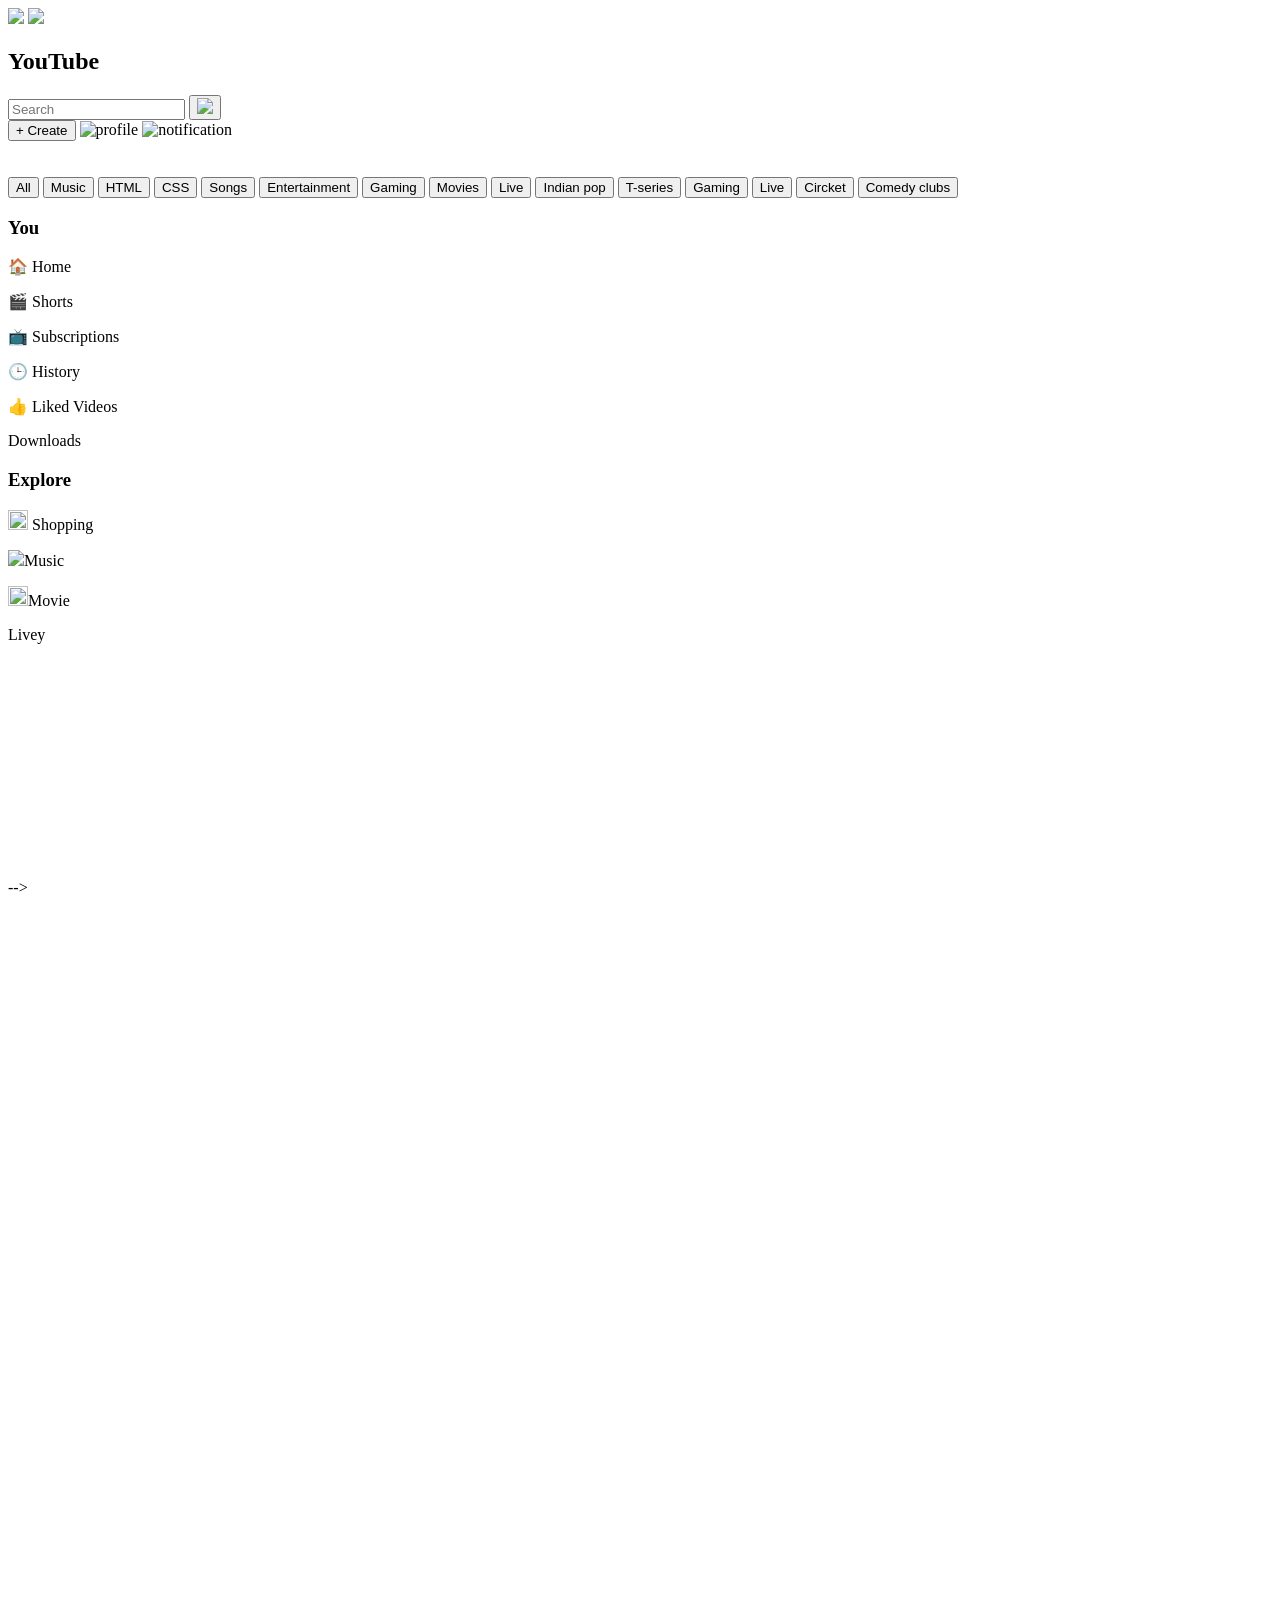
==== Youtube/youtube.html @ e6bd6102 "Create youtube.html" ====
<!DOCTYPE html>
<html lang="en">
<head>
    <meta charset="UTF-8">
    <meta name="viewport" content="width=device-width, initial-scale=1.0">
    <title>Youtube-clone</title>
   <link rel="Stylesheet" href="style.css">
</head>
<body>
   <header>

    <!-- LEFT -->
    <div class="icon">

        <img src="https://cdn-icons-png.flaticon.com/128/5997/5997060.png"
        width="25px">

        <img src="https://th.bing.com/th/id/ODF.MrzzDTMlZsq_k5DWWmv7Hw?w=32&h=32&qlt=90&pcl=fffffc&o=6&pid=1.2"
        width="35px">

        <h2>YouTube</h2>

    </div>

    <!-- SEARCH -->
    <div class="search">

        <input type="text" placeholder="Search">

        <button class="ic">

            <img src="https://cdn-icons-png.flaticon.com/128/751/751463.png"
            width="15px">

        </button>

    </div>

    <!-- RIGHT -->
    <div class="right">

        <button class="create">+ Create</button>

        <img class="profile" src="https://tse2.mm.bing.net/th/id/OIP.lY3wJFi8wpt2UDcX2GO-ggHaGS?rs=1&pid=ImgDetMain&o=7&rm=3" alt="profile">
        <img class="bell" src="https://cdn-icons-png.flaticon.com/128/2058/2058148.png" alt="notification">
    </div>
    <br>
    <br>
    <!-- CATEGORY SECTION -->
</header>
<div class="categories">

    <button>All</button>
    <button>Music</button>
    <button>HTML</button>
    <button>CSS</button>
    <button>Songs</button>
    <button>Entertainment</button>
    <button>Gaming</button>
    <button>Movies</button>
    <button>Live</button>
    <button>Indian pop</button>
    <button>T-series</button>
    <button>Gaming</button>
    <button>Live</button>
    <button>Circket</button>
    <button>Comedy clubs</button>

</div>
 <!-- MAIN SECTION -->
    <div class="main">

        <!-- LEFT SIDEBAR -->
        <div class="sidebar">
<h3>You</h3>
            <p>🏠 Home</p>
            <p>🎬 Shorts</p>
            <p>📺 Subscriptions</p>
            <p>🕒 History</p>
            <p>👍 Liked Videos</p>
            <p>Downloads</p>
            

       
         <!-- LEFT SIDEBAR -->
        <div class="sidebar2">
<h3>Explore</h3>
<p><img src="https://up.yimg.com/ib/th/id/OIP.9UqfoFXUzuxVO1Hs56PQogHaHa?pid=Api&rs=1&c=1&qlt=95&w=107&h=107" width="20px" height="20px"> Shopping</p>
            <p><img src="https://up.yimg.com/ib/th/id/OIP.3muFaw024iIJ3mlXPj1tKAHaHa?pid=Api&rs=1&c=1&qlt=95&w=122&h=122" width="20px" heigth="20px">Music</p>
            <p><img src="https://up.yimg.com/ib/th/id/OIP.JFrZCV5Ehy29ooToG93nUAHaHa?pid=Api&rs=1&c=1&qlt=95&w=117&h=117" width="20px" height="20px">Movie</p>
            <p>Livey</p>

        </div>
         </div>

        <!-- RIGHT VIDEOS-->
<div class="videos">

    <div class="card">
        <iframe width="360" height="215"
         src="https://www.youtube.com/embed/2pO3XlgtO2k?si=ED3FkrxxisjaOCkA" 
         title="YouTube video player" 
         frameborder="0" 
         allow="accelerometer; autoplay; clipboard-write; encrypted-media; gyroscope; picture-in-picture; web-share" 
         referrerpolicy="strict-origin-when-cross-origin" 
         allowfullscreen 
        </iframe>
    </div>

     <div class="card">
                <iframe width="350" height="250" src="https://www.youtube.com/embed/fHBR1j1kJ1I?si=1umoZ4IXPE17xPVl" title="YouTube video player" frameborder="0" allow="accelerometer; autoplay; clipboard-write; encrypted-media; gyroscope; picture-in-picture; web-share" referrerpolicy="strict-origin-when-cross-origin" allowfullscreen></iframe>

    </div>  -->
    <div class="card">
                <iframe width="350" height="250" src="https://www.youtube.com/embed/X7Lcz4hjJ6Y?si=LnOjYs9fwY1IKIyi" title="YouTube video player" frameborder="0" allow="accelerometer; autoplay; clipboard-write; encrypted-media; gyroscope; picture-in-picture; web-share" referrerpolicy="strict-origin-when-cross-origin" allowfullscreen></iframe>       

    </div>
    <br>
    <div class="card">
                <iframe width="350" height="250" src="https://www.youtube.com/embed/beBmY38f_M0?si=k8etyq4RNVi0fOfH" title="YouTube video player" frameborder="0" allow="accelerometer; autoplay; clipboard-write; encrypted-media; gyroscope; picture-in-picture; web-share" referrerpolicy="strict-origin-when-cross-origin" allowfullscreen></iframe>

    </div>
    <div class="card">
                <iframe width="350" height="250" src="https://www.youtube.com/embed/lT-JyIJ00rM?si=KN93to6QkaVb1Y03" title="YouTube video player" frameborder="0" allow="accelerometer; autoplay; clipboard-write; encrypted-media; gyroscope; picture-in-picture; web-share" referrerpolicy="strict-origin-when-cross-origin" allowfullscreen></iframe>

    </div>
     <br>

</div> 
<!-- <h3>Shorts</h3>
    </div>
     shorts 
     <div class="shorts">
        <iframe width="150px" heigth="200px"
        src="">
    </iframe>
     </div>
      <div class="shorts">
        <iframe width="150px" heigth="200px"
        src="">
    </iframe>
     </div>
      <div class="shorts">
        <iframe width="150px" heigth="200px"
        src="">
    </iframe>
     </div>
      <div class="shorts">
        <iframe width="150px" heigth="200px"
        src="">
    </iframe>
     </div>
      <div class="shorts">
        <iframe width="150px" heigth="200px"
        src="">
    </iframe>
     </div> -->
</body>
</html>
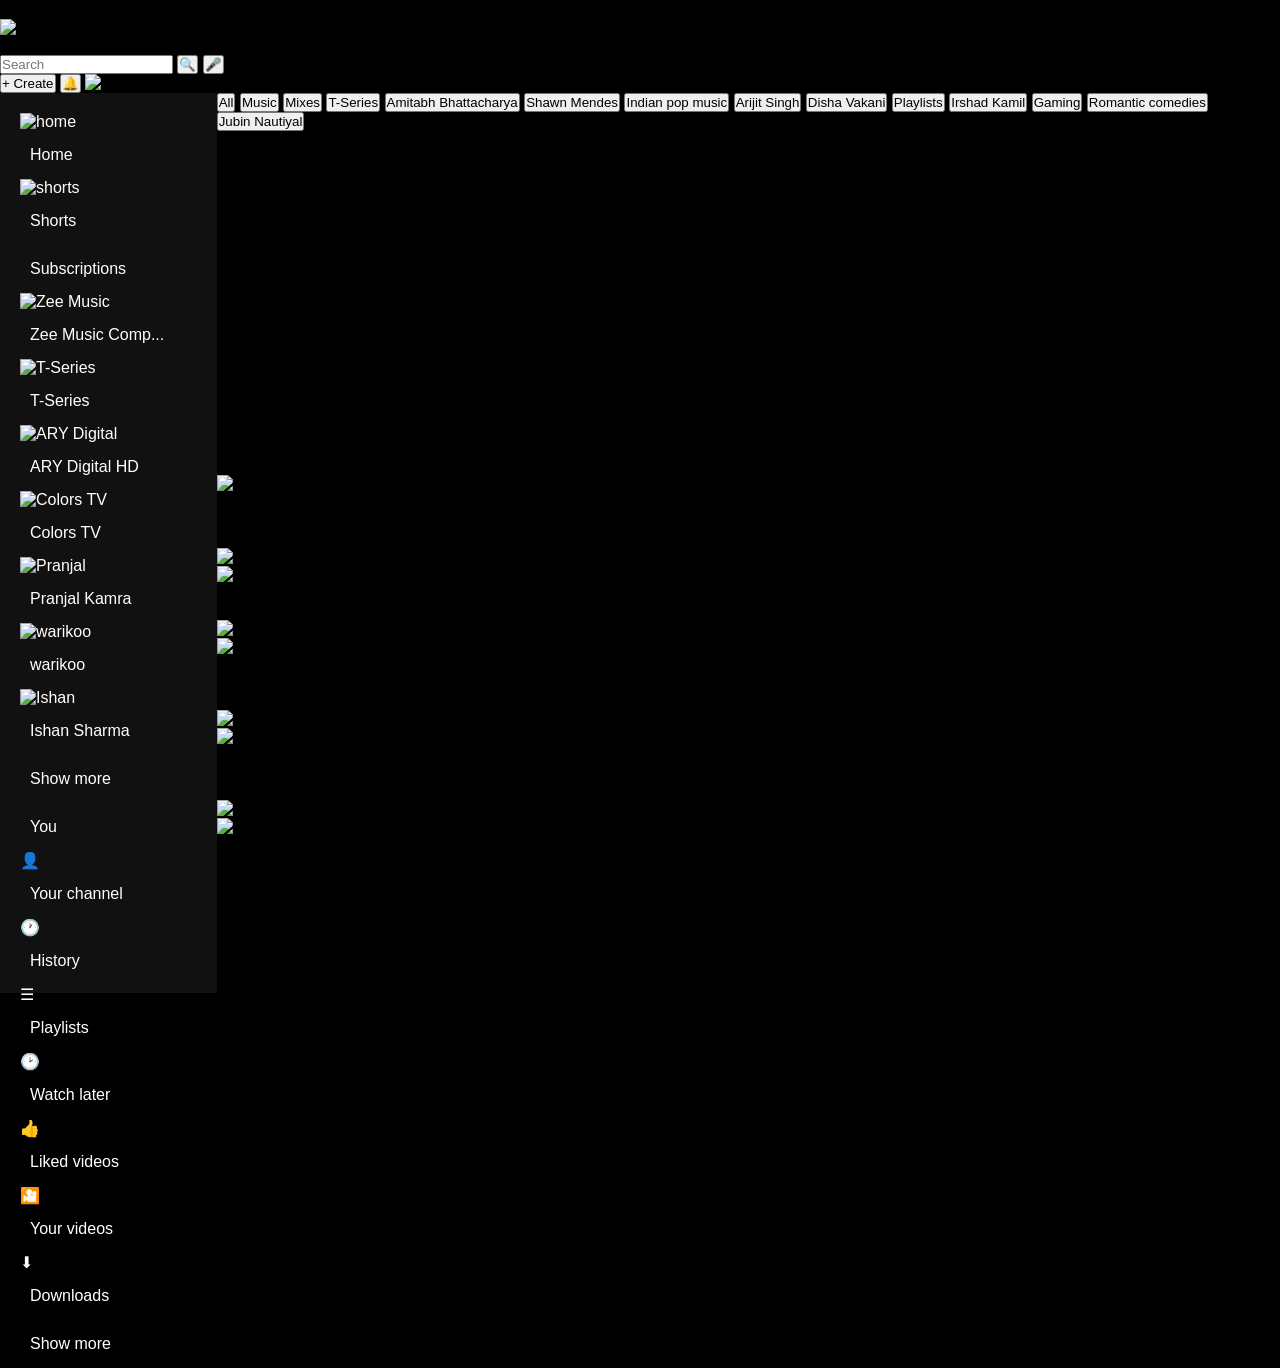
==== commit 4ca280ab: "Update youtube.html" ====
--- a/Youtube/youtube.html
+++ b/Youtube/youtube.html
@@ -1,159 +1,350 @@
-<!DOCTYPE html>
+<!doctype html>
 <html lang="en">
-<head>
-    <meta charset="UTF-8">
-    <meta name="viewport" content="width=device-width, initial-scale=1.0">
-    <title>Youtube-clone</title>
-   <link rel="Stylesheet" href="style.css">
-</head>
-<body>
-   <header>
-
-    <!-- LEFT -->
-    <div class="icon">
-
-        <img src="https://cdn-icons-png.flaticon.com/128/5997/5997060.png"
-        width="25px">
-
-        <img src="https://th.bing.com/th/id/ODF.MrzzDTMlZsq_k5DWWmv7Hw?w=32&h=32&qlt=90&pcl=fffffc&o=6&pid=1.2"
-        width="35px">
-
-        <h2>YouTube</h2>
-
+  <head>
+    <meta charset="UTF-8" />
+    <meta name="viewport" content="width=device-width, initial-scale=1.0" />
+    <title>YouTube</title>
+    <link rel="stylesheet" href="style.css" />
+  </head>
+  <body>
+    <!-- NAVBAR -->
+    <div class="navbar">
+      <div class="nav-left">
+        <p class="hamburger">&#9776;</p>
+        <img
+          src="https://cdn-icons-png.flaticon.com/128/1384/1384060.png"
+          alt="yt photo"
+          height="30px"
+          width="33px"
+        />
+        <p class="yt-logo">YouTube</p>
+      </div>
+      <div class="nav-center">
+        <input type="text" placeholder="Search" class="search-box" />
+        <button class="search-btn">&#128269;</button>
+        <button class="mic-btn">&#127908;</button>
+      </div>
+      <!-- profile icon -->
+
+      <div class="nav-right">
+        <button class="create-btn">+ Create</button>
+        <button class="bell-btn">&#128276;</button>
+        <img
+          src="https://tse3.mm.bing.net/th/id/OIP.hLSEDVn3EMOqJDY8KTpA3gAAAA?pid=ImgDet&w=177&h=177&c=7&dpr=1.3&o=7&rm=3"
+          alt="icon"
+          class="ch-avatar"
+        />
+      </div>
     </div>
 
-    <!-- SEARCH -->
-    <div class="search">
-
-        <input type="text" placeholder="Search">
-
-        <button class="ic">
-
-            <img src="https://cdn-icons-png.flaticon.com/128/751/751463.png"
-            width="15px">
-
-        </button>
-
+    <!-- MAIN LAYOUT -->
+    <div class="main">
+      <!-- SIDEBAR -->
+      <div class="sidebar">
+        <div class="side-item active">
+          <img
+            src="https://cdn-icons-png.flaticon.com/128/553/553416.png"
+            alt="home"
+            class="side-icon"
+          />
+          <p>Home</p>
+        </div>
+
+        <div class="side-item">
+          <img
+            src="https://cdn-icons-png.flaticon.com/128/553/553417.png"
+            alt="shorts"
+            class="side-icon"
+          />
+          <p>Shorts</p>
+        </div>
+        <p class="side-heading">Subscriptions</p>
+        <div class="side-item">
+          <img
+            src="https://yt3.googleusercontent.com/ytc/AIdro_kNOE1MKaqvnKA1bqr1lj-HuE3lCDMcFXPqWJnqWl3oAA=s88-c-k-c0x00ffffff-no-rj"
+            class="side-avatar"
+            alt="Zee Music"
+          />
+          <p>Zee Music Comp...</p>
+        </div>
+        <div class="side-item">
+          <img
+            src="https://yt3.googleusercontent.com/ytc/AIdro_lNAHqeGFPYR8dqJG4-uRBF_GHIkOACXx-TBMZIPA=s88-c-k-c0x00ffffff-no-rj"
+            class="side-avatar"
+            alt="T-Series"
+          />
+          <p>T-Series</p>
+        </div>
+        <div class="side-item">
+          <img
+            src="https://yt3.googleusercontent.com/ytc/AIdro_kqd7v3FbBHFbUcSjyRPnmGkQMfOCMRUFaTL1y1=s88-c-k-c0x00ffffff-no-rj"
+            class="side-avatar"
+            alt="ARY Digital"
+          />
+          <p>ARY Digital HD</p>
+        </div>
+        <div class="side-item">
+          <img
+            src="https://yt3.googleusercontent.com/ytc/AIdro_kd_FJkwJLobh82NCPX3Q9gNhBJ7xQQUBfNt5Hr=s88-c-k-c0x00ffffff-no-rj"
+            class="side-avatar"
+            alt="Colors TV"
+          />
+          <p>Colors TV</p>
+        </div>
+        <div class="side-item">
+          <img
+            src="https://yt3.googleusercontent.com/ytc/AIdro_l5B_mcO_43tFT7bXl4QvGMJ_ILwMk1nGAUoSY3=s88-c-k-c0x00ffffff-no-rj"
+            class="side-avatar"
+            alt="Pranjal"
+          />
+          <p>Pranjal Kamra</p>
+        </div>
+        <div class="side-item">
+          <img
+            src="https://yt3.googleusercontent.com/ytc/AIdro_nDt_MEmxFNJEhTfPg4b7Oq5R5S6T_4c5m3wBRo=s88-c-k-c0x00ffffff-no-rj"
+            class="side-avatar"
+            alt="warikoo"
+          />
+          <p>warikoo</p>
+        </div>
+        <div class="side-item">
+          <img
+            src="https://yt3.googleusercontent.com/ytc/AIdro_kBt7L3zIZiQDU_oKO5f3vvAyO_wHjTEkXkB5GLIA=s88-c-k-c0x00ffffff-no-rj"
+            class="side-avatar"
+            alt="Ishan"
+          />
+          <p>Ishan Sharma</p>
+        </div>
+        <p class="side-link">Show more</p>
+
+        <p class="side-heading">You</p>
+        <div class="side-item">
+          <span>&#128100;</span>
+          <p>Your channel</p>
+        </div>
+        <div class="side-item">
+          <span>&#128336;</span>
+          <p>History</p>
+        </div>
+        <div class="side-item">
+          <span>&#9776;</span>
+          <p>Playlists</p>
+        </div>
+        <div class="side-item">
+          <span>&#128337;</span>
+          <p>Watch later</p>
+        </div>
+        <div class="side-item">
+          <span>&#128077;</span>
+          <p>Liked videos</p>
+        </div>
+        <div class="side-item">
+          <span>&#127910;</span>
+          <p>Your videos</p>
+        </div>
+        <div class="side-item">
+          <span>&#11015;</span>
+          <p>Downloads</p>
+        </div>
+        <p class="side-link">Show more</p>
+      </div>
+
+      <!-- CONTENT AREA -->
+      <div class="content">
+        <!-- FILTER CHIPS -->
+        <div class="chips">
+          <button class="chip active">All</button>
+          <button class="chip">Music</button>
+          <button class="chip">Mixes</button>
+          <button class="chip">T-Series</button>
+          <button class="chip">Amitabh Bhattacharya</button>
+          <button class="chip">Shawn Mendes</button>
+          <button class="chip">Indian pop music</button>
+          <button class="chip">Arijit Singh</button>
+          <button class="chip">Disha Vakani</button>
+          <button class="chip">Playlists</button>
+          <button class="chip">Irshad Kamil</button>
+          <button class="chip">Gaming</button>
+          <button class="chip">Romantic comedies</button>
+          <button class="chip">Jubin Nautiyal</button>
+        </div>
+
+        <!-- VIDEO GRID -->
+        <div class="video-grid">
+          <!-- Video 1 -->
+          <div class="video-card">
+            <div class="thumb-wrap">
+              <iframe
+                src="https://www.youtube.com/embed/dT2owtxkU8k?si=IPStgdAykxpaU4pK"
+                title="YouTube video player"
+                frameborder="0"
+                allow="
+                  accelerometer;
+                  autoplay;
+                  clipboard-write;
+                  encrypted-media;
+                  gyroscope;
+                  picture-in-picture;
+                  web-share;
+                "
+                allowfullscreen
+              >
+              </iframe>
+            </div>
+            <div class="video-info">
+              <div class="video-text">
+                <p class="video-title">My Mix</p>
+                <p class="video-meta">Noor, Anuv Jain, Bir, and more</p>
+              </div>
+            </div>
+          </div>
+
+          <!-- Video 2 -->
+          <div class="video-card">
+            <div class="thumb-wrap">
+              <iframe
+                src="https://www.youtube.com/embed/lY2yjAdbvdQ?si=GGCcWosKVQ9xqzt7"
+                title="YouTube video player"
+                frameborder="0"
+                allow="
+                  accelerometer;
+                  autoplay;
+                  clipboard-write;
+                  encrypted-media;
+                  gyroscope;
+                  picture-in-picture;
+                  web-share;
+                "
+                referrerpolicy="strict-origin-when-cross-origin"
+                allowfullscreen
+              ></iframe>
+              <span class="duration">1:59</span>
+            </div>
+            <div class="video-info">
+              <img
+                src="https://yt3.googleusercontent.com/ytc/AIdro_kNOE1MKaqvnKA1bqr1lj-HuE3lCDMcFXPqWJnqWl3oAA=s88"
+                class="ch-avatar"
+                alt="channel"
+              />
+              <div class="video-text">
+                <p class="video-title">
+                  Jab Talak (First Look) Shahid, Kriti, Rashmika | Pritam,
+                  Arijit Singh | Cocktail 2
+                </p>
+                <p class="video-meta">Universal Music India ✓</p>
+                <p class="video-meta">25M views • 2 months ago</p>
+              </div>
+            </div>
+          </div>
+
+          <!-- Video 3 -->
+          <div class="video-card">
+            <div class="thumb-wrap">
+              <img
+                src="https://i.ytimg.com/vi/foE1mO2yM04/hqdefault.jpg"
+                alt="Shawn Mendes"
+                class="thumbnail"
+              />
+              <span class="duration">Mix</span>
+            </div>
+            <div class="video-info">
+              <img
+                src="https://yt3.googleusercontent.com/ytc/AIdro_kd_FJkwJLobh82NCPX3Q9gNhBJ7xQQUBfNt5Hr=s88"
+                class="ch-avatar"
+                alt="channel"
+              />
+              <div class="video-text">
+                <p class="video-title">
+                  Mix - Shawn Mendes - There's Nothing Holdin' Me Back
+                  (Official)
+                </p>
+                <p class="video-meta">Shawn Mendes</p>
+              </div>
+            </div>
+          </div>
+
+          <!-- Video 4 -->
+          <div class="video-card">
+            <div class="thumb-wrap">
+              <img
+                src="https://i.ytimg.com/vi/G9QSVR5f-iU/hqdefault.jpg"
+                alt="Taarak Mehta"
+                class="thumbnail"
+              />
+              <span class="duration">21:12</span>
+            </div>
+            <div class="video-info">
+              <img
+                src="https://yt3.googleusercontent.com/ytc/AIdro_kqd7v3FbBHFbUcSjyRPnmGkQMfOCMRUFaTL1y1=s88"
+                class="ch-avatar"
+                alt="channel"
+              />
+              <div class="video-text">
+                <p class="video-title">
+                  Taarak Mehta Ka Ooltah Chashmah | तारक मेहता का उल्टा चश्मा
+                </p>
+                <p class="video-meta">Sony Pal</p>
+                <p class="video-meta">21M+ views</p>
+              </div>
+            </div>
+          </div>
+
+          <!-- Video 5 -->
+          <div class="video-card">
+            <div class="thumb-wrap">
+              <img
+                src="https://i.ytimg.com/vi/jNQXAC9IVRw/hqdefault.jpg"
+                alt="Video 5"
+                class="thumbnail"
+              />
+              <span class="duration">4:32</span>
+            </div>
+            <div class="video-info">
+              <img
+                src="https://yt3.googleusercontent.com/ytc/AIdro_l5B_mcO_43tFT7bXl4QvGMJ_ILwMk1nGAUoSY3=s88"
+                class="ch-avatar"
+                alt="channel"
+              />
+              <div class="video-text">
+                <p class="video-title">
+                  Arijit Singh - Tum Hi Ho | Official Video
+                </p>
+                <p class="video-meta">T-Series</p>
+                <p class="video-meta">500M views • 3 years ago</p>
+              </div>
+            </div>
+          </div>
+
+          <!-- Video 6 -->
+          <div class="video-card">
+            <div class="thumb-wrap">
+              <img
+                src="https://i.ytimg.com/vi/fJ9rUzIMcZQ/hqdefault.jpg"
+                alt="Video 6"
+                class="thumbnail"
+              />
+              <span class="duration">3:55</span>
+            </div>
+            <div class="video-info">
+              <img
+                src="https://yt3.googleusercontent.com/ytc/AIdro_nDt_MEmxFNJEhTfPg4b7Oq5R5S6T_4c5m3wBRo=s88"
+                class="ch-avatar"
+                alt="channel"
+              />
+              <div class="video-text">
+                <p class="video-title">
+                  Bohemian Rhapsody - Queen (Official Video)
+                </p>
+                <p class="video-meta">Queen Official</p>
+                <p class="video-meta">1.8B views • 8 years ago</p>
+              </div>
+            </div>
+          </div>
+        </div>
+        <!-- end video grid -->
+      </div>
+      <!-- end content -->
     </div>
-
-    <!-- RIGHT -->
-    <div class="right">
-
-        <button class="create">+ Create</button>
-
-        <img class="profile" src="https://tse2.mm.bing.net/th/id/OIP.lY3wJFi8wpt2UDcX2GO-ggHaGS?rs=1&pid=ImgDetMain&o=7&rm=3" alt="profile">
-        <img class="bell" src="https://cdn-icons-png.flaticon.com/128/2058/2058148.png" alt="notification">
-    </div>
-    <br>
-    <br>
-    <!-- CATEGORY SECTION -->
-</header>
-<div class="categories">
-
-    <button>All</button>
-    <button>Music</button>
-    <button>HTML</button>
-    <button>CSS</button>
-    <button>Songs</button>
-    <button>Entertainment</button>
-    <button>Gaming</button>
-    <button>Movies</button>
-    <button>Live</button>
-    <button>Indian pop</button>
-    <button>T-series</button>
-    <button>Gaming</button>
-    <button>Live</button>
-    <button>Circket</button>
-    <button>Comedy clubs</button>
-
-</div>
- <!-- MAIN SECTION -->
-    <div class="main">
-
-        <!-- LEFT SIDEBAR -->
-        <div class="sidebar">
-<h3>You</h3>
-            <p>🏠 Home</p>
-            <p>🎬 Shorts</p>
-            <p>📺 Subscriptions</p>
-            <p>🕒 History</p>
-            <p>👍 Liked Videos</p>
-            <p>Downloads</p>
-            
-
-       
-         <!-- LEFT SIDEBAR -->
-        <div class="sidebar2">
-<h3>Explore</h3>
-<p><img src="https://up.yimg.com/ib/th/id/OIP.9UqfoFXUzuxVO1Hs56PQogHaHa?pid=Api&rs=1&c=1&qlt=95&w=107&h=107" width="20px" height="20px"> Shopping</p>
-            <p><img src="https://up.yimg.com/ib/th/id/OIP.3muFaw024iIJ3mlXPj1tKAHaHa?pid=Api&rs=1&c=1&qlt=95&w=122&h=122" width="20px" heigth="20px">Music</p>
-            <p><img src="https://up.yimg.com/ib/th/id/OIP.JFrZCV5Ehy29ooToG93nUAHaHa?pid=Api&rs=1&c=1&qlt=95&w=117&h=117" width="20px" height="20px">Movie</p>
-            <p>Livey</p>
-
-        </div>
-         </div>
-
-        <!-- RIGHT VIDEOS-->
-<div class="videos">
-
-    <div class="card">
-        <iframe width="360" height="215"
-         src="https://www.youtube.com/embed/2pO3XlgtO2k?si=ED3FkrxxisjaOCkA" 
-         title="YouTube video player" 
-         frameborder="0" 
-         allow="accelerometer; autoplay; clipboard-write; encrypted-media; gyroscope; picture-in-picture; web-share" 
-         referrerpolicy="strict-origin-when-cross-origin" 
-         allowfullscreen 
-        </iframe>
-    </div>
-
-     <div class="card">
-                <iframe width="350" height="250" src="https://www.youtube.com/embed/fHBR1j1kJ1I?si=1umoZ4IXPE17xPVl" title="YouTube video player" frameborder="0" allow="accelerometer; autoplay; clipboard-write; encrypted-media; gyroscope; picture-in-picture; web-share" referrerpolicy="strict-origin-when-cross-origin" allowfullscreen></iframe>
-
-    </div>  -->
-    <div class="card">
-                <iframe width="350" height="250" src="https://www.youtube.com/embed/X7Lcz4hjJ6Y?si=LnOjYs9fwY1IKIyi" title="YouTube video player" frameborder="0" allow="accelerometer; autoplay; clipboard-write; encrypted-media; gyroscope; picture-in-picture; web-share" referrerpolicy="strict-origin-when-cross-origin" allowfullscreen></iframe>       
-
-    </div>
-    <br>
-    <div class="card">
-                <iframe width="350" height="250" src="https://www.youtube.com/embed/beBmY38f_M0?si=k8etyq4RNVi0fOfH" title="YouTube video player" frameborder="0" allow="accelerometer; autoplay; clipboard-write; encrypted-media; gyroscope; picture-in-picture; web-share" referrerpolicy="strict-origin-when-cross-origin" allowfullscreen></iframe>
-
-    </div>
-    <div class="card">
-                <iframe width="350" height="250" src="https://www.youtube.com/embed/lT-JyIJ00rM?si=KN93to6QkaVb1Y03" title="YouTube video player" frameborder="0" allow="accelerometer; autoplay; clipboard-write; encrypted-media; gyroscope; picture-in-picture; web-share" referrerpolicy="strict-origin-when-cross-origin" allowfullscreen></iframe>
-
-    </div>
-     <br>
-
-</div> 
-<!-- <h3>Shorts</h3>
-    </div>
-     shorts 
-     <div class="shorts">
-        <iframe width="150px" heigth="200px"
-        src="">
-    </iframe>
-     </div>
-      <div class="shorts">
-        <iframe width="150px" heigth="200px"
-        src="">
-    </iframe>
-     </div>
-      <div class="shorts">
-        <iframe width="150px" heigth="200px"
-        src="">
-    </iframe>
-     </div>
-      <div class="shorts">
-        <iframe width="150px" heigth="200px"
-        src="">
-    </iframe>
-     </div>
-      <div class="shorts">
-        <iframe width="150px" heigth="200px"
-        src="">
-    </iframe>
-     </div> -->
-</body>
+    <!-- end main -->
+  </body>
 </html>
--- a/Youtube/style.css
+++ b/Youtube/style.css
@@ -0,0 +1,184 @@
+*{
+    margin: 0;
+    padding: 0;
+    box-sizing:border-box;
+}
+  
+body{
+    background:black;
+    font-family:Arial;
+}
+
+/* HEADER */
+header{
+    display:flex;
+    justify-content:space-between;
+    align-items:center;
+
+    padding:10px 20px;
+}
+
+/* LEFT SECTION */
+.icon{
+    display:flex;
+    align-items:center;
+    gap:15px;
+
+    color:white;
+}
+
+/* SEARCH BAR */
+.search{
+    display:flex;
+    align-items:center;
+    margin-left:200px;
+}
+
+.search input{
+    width:500px;
+    padding:10px;
+
+    border:1px solid gray;
+    border-radius:20px 0 0 20px;
+
+    background:black;
+    color:white;
+}
+
+.ic{
+    padding:10px 20px;
+
+    border:1px solid gray;
+    border-left:none;
+
+    border-radius:0 20px 20px 0;
+
+    background:#222;
+
+    cursor:pointer;
+}
+
+/* RIGHT SECTION */
+.right{
+    display:flex;
+    align-items:center;
+    gap:20px;
+    margin-left:270px;
+    color:white;
+}
+
+/* CREATE BUTTON */
+.create{
+    background:#222;
+
+    padding:10px 18px;
+
+    border-radius:20px;
+
+    border:none;
+
+    color:white;
+
+    cursor:pointer;
+}
+
+/* PROFILE */
+.profile{
+    width:35px;
+    height:35px;
+    border-radius:50%;
+}
+.bell{
+    width:30px;
+    height:30px;
+    border-radius:50%;
+}
+
+.categories{
+    display:inline-block;
+    gap:15px;
+    padding:15px 20px;
+    margin-top:20px;
+
+}
+
+/* CATEGORY BUTTONS */
+
+.categories button{
+
+    background:#222;
+    color:white;
+    border:none;
+    padding:10px 18px;
+    border-radius:10px;
+    cursor:pointer;
+    font-size:14px;
+}
+
+/* ACTIVE BUTTON */
+
+.categories button:first-child{
+
+    background:white;
+
+    color:black;
+}
+/* CATEGORY SECTION */
+
+.categories{
+    display:flex;
+
+    gap:10px;
+
+    padding:15px 20px;
+}
+
+/* MAIN */
+
+.main{
+    display:flex;
+}
+
+/* SIDEBAR */
+
+.sidebar,.sidebar2{
+    width:220px;
+    height:100vh;
+    color:white;
+    padding:20px;
+    background:#111;
+}
+
+.sidebar p{
+    padding:15px 10px;
+    border-radius:10px;
+    cursor:pointer;
+}
+.sidebar2 p{
+    padding:15px 10px;
+    border-radius:10px;
+    cursor:pointer;
+
+}
+
+  
+/* VIDEOS SECTION */
+
+.video{
+    display:inline-block;
+    gap:50px;
+    padding:30px;
+}
+
+VIDEO CARDS
+
+.videos{
+    display:inline-block;
+    gap:20px;
+    padding:30px;
+    
+}
+
+.card iframe{
+    border-radius:15px;
+}
